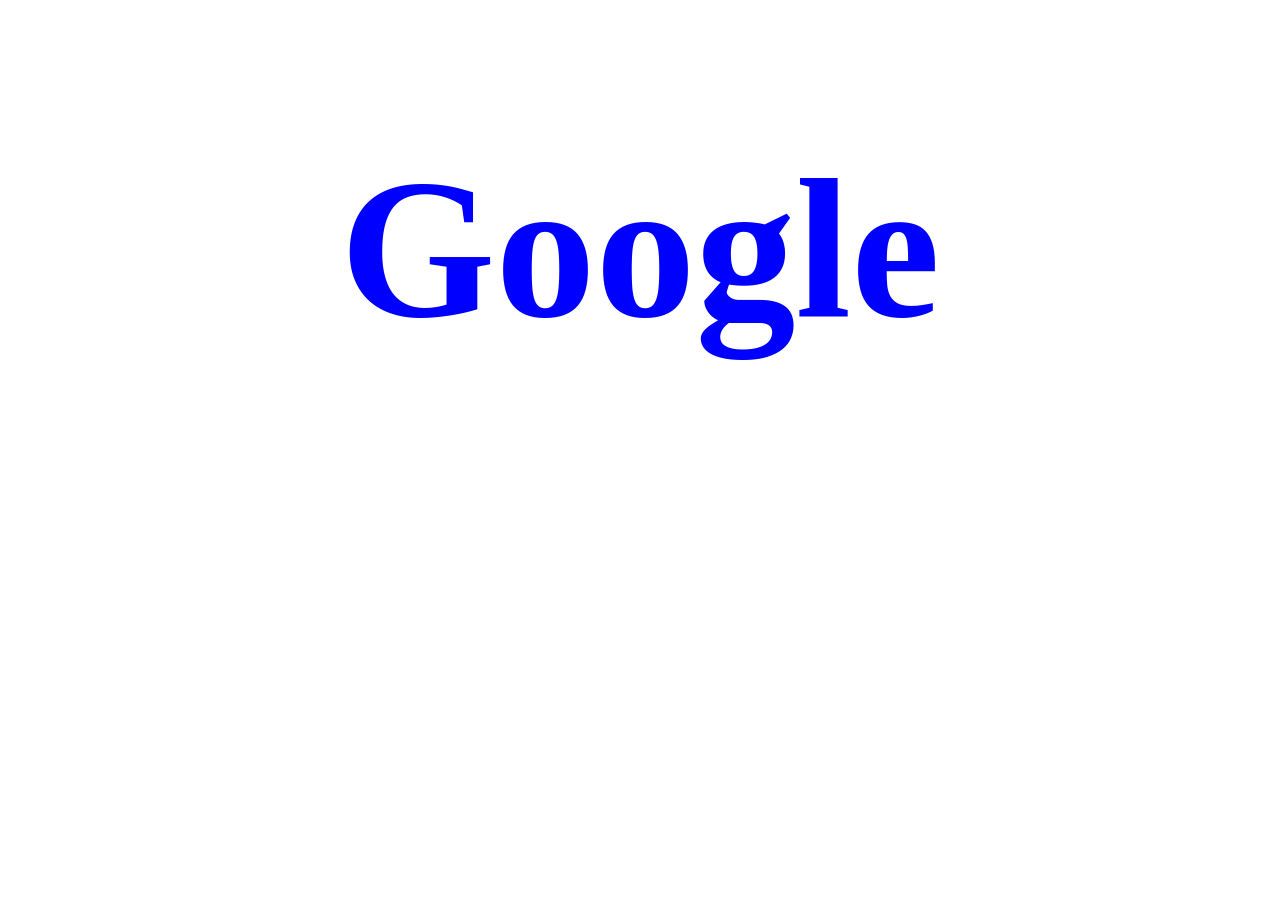
==== index.html @ f1bb81b3 "interfaz" ====
<!DOCTYPE html>
<html lang="en">
<head>
    <meta charset="UTF-8">
    <meta http-equiv="X-UA-Compatible" content="IE=edge">
    <meta name="viewport" content="width=device-width, initial-scale=1.0">
    <title>Buscador</title>
    <link rel="stylesheet" href="styles.css">
</head>
<body>
    <h1>Google</h1>
    
</body>
</html>
---- styles.css ----
h1{
    font-size: 200px;
    font-family: Georgia, 'Times New Roman', Times, serif;
    text-align: center;
    color: blue;
}
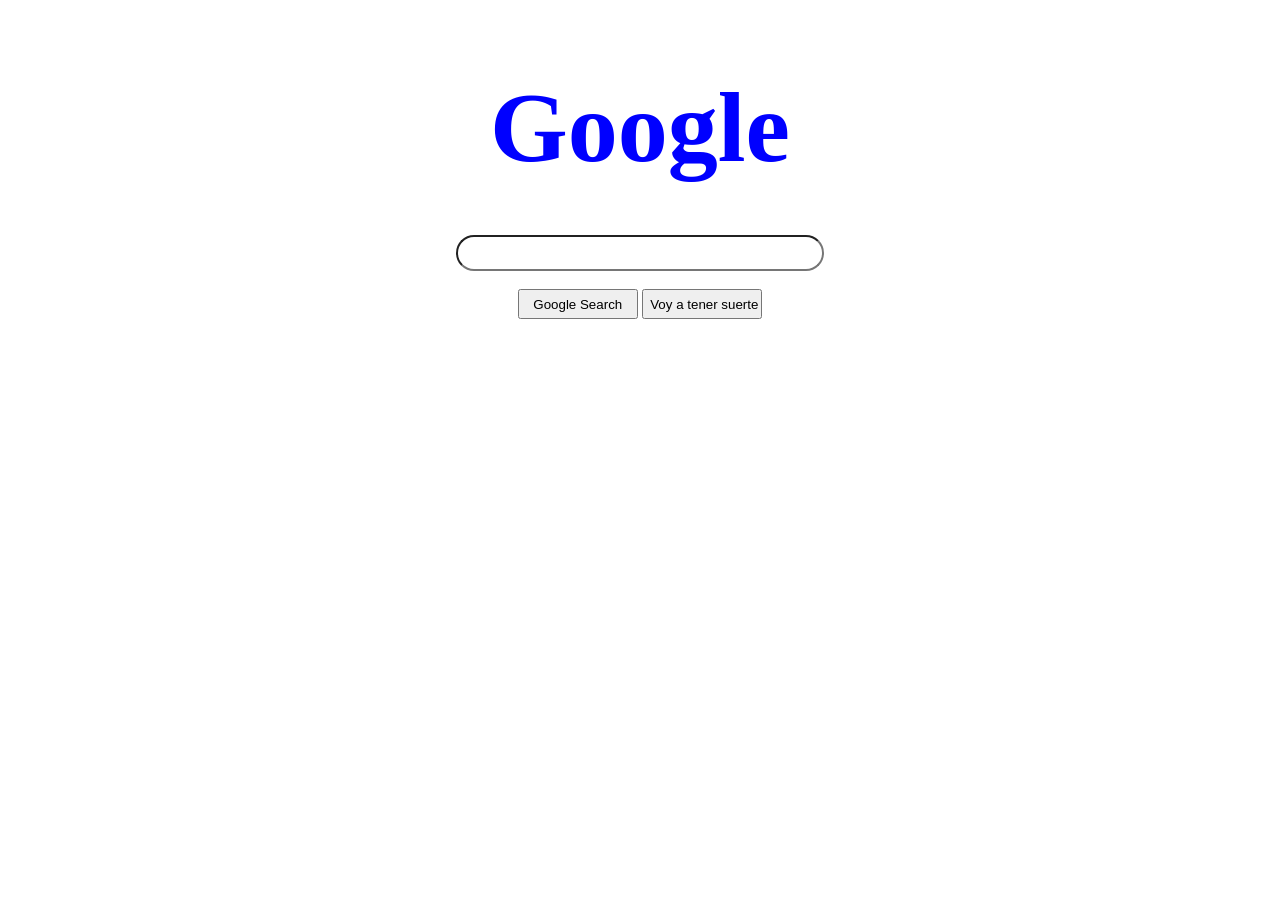
==== commit 001e871e: "Search" ====
--- a/index.html
+++ b/index.html
@@ -1,5 +1,6 @@
 <!DOCTYPE html>
 <html lang="en">
+
 <head>
     <meta charset="UTF-8">
     <meta http-equiv="X-UA-Compatible" content="IE=edge">
@@ -7,8 +8,20 @@
     <title>Buscador</title>
     <link rel="stylesheet" href="styles.css">
 </head>
+
 <body>
-    <h1>Google</h1>
-    
+
+    <div class="buscar">
+        <h1>Google</h1>
+        <form action="https://www.google.com/search">
+            <input type="text" name="q">
+            <br>
+            <br>
+            <input type="submit" value="Google Search">
+            <input type="submit" value="Voy a tener suerte">
+        </form>
+    </div>
+
 </body>
+
 </html>
--- a/styles.css
+++ b/styles.css
@@ -1,6 +1,29 @@
 h1{
-    font-size: 200px;
+    font-size: 100px;
     font-family: Georgia, 'Times New Roman', Times, serif;
     text-align: center;
     color: blue;
-}+    padding: 0px;
+    margin: 50px;
+}
+
+.buscar{
+    text-align: center;
+    font-family: 'Franklin Gothic Medium', 'Arial Narrow', Arial, sans-serif;
+    padding: 10px;
+    margin: 10px;
+}
+.buscar input[type="text"]
+{
+    border-radius: 60px;
+    width: 360px;
+    height: 30px;
+    
+}
+.buscar input[type="submit"]
+{
+    border-style: 10px;
+    width: 120px;
+    height: 30px;
+
+}
